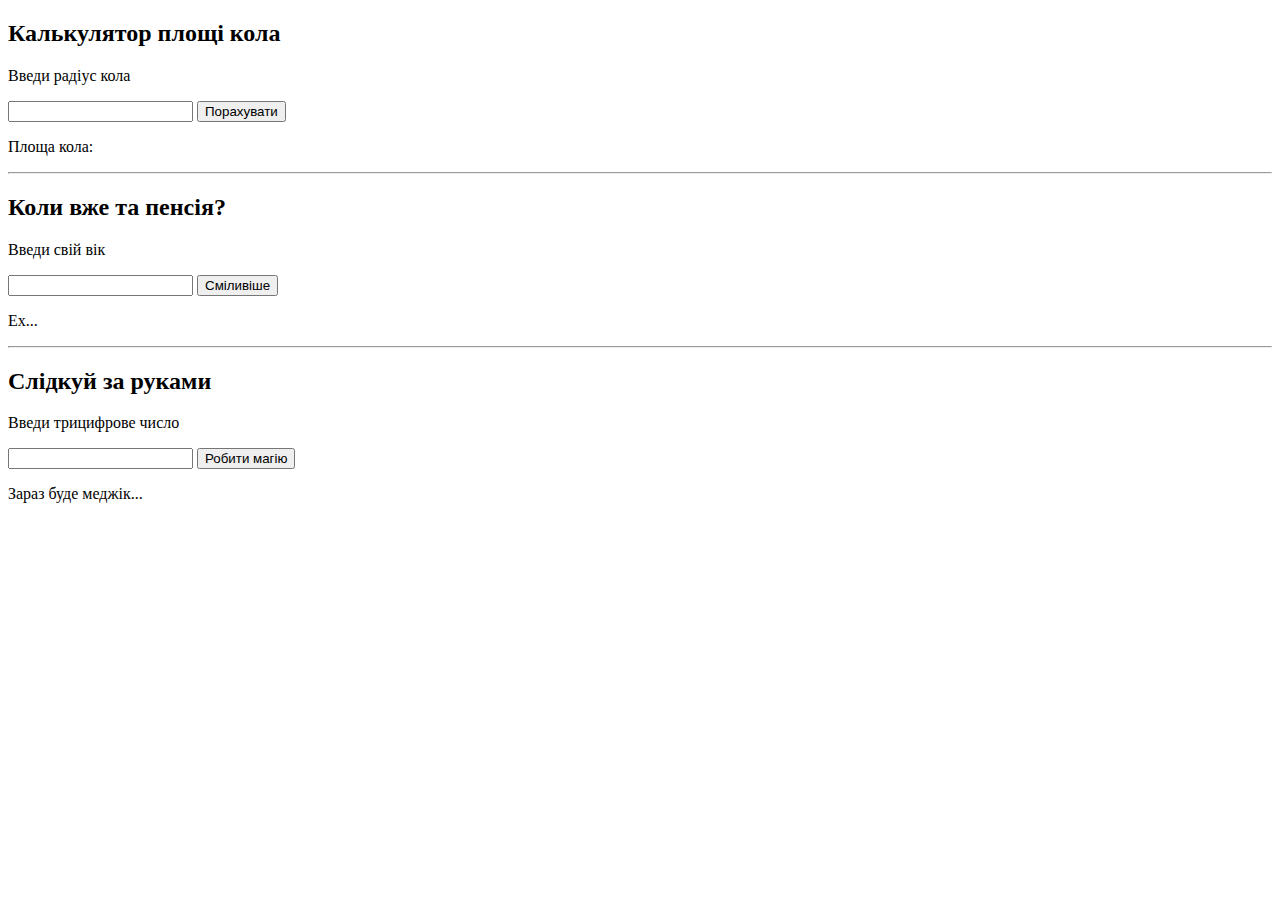
==== index.html @ b49306c3 "names are changed" ====
<!DOCTYPE html>
<html lang="en">
  <head>
    <meta charset="UTF-8" />
    <meta http-equiv="X-UA-Compatible" content="IE=edge" />
    <meta name="viewport" content="width=device-width, initial-scale=1.0" />
    <title>Document</title>
    
  </head>
  <body>
    <h2>Калькулятор площі кола</h2>
    <p>Введи радіус кола</p>
    <input id="number" />
    <button type="button" onclick="radius()">Порахувати</button>
    <p id="show">Площа кола:</p>

    <!-- <hr /> -->
    <!-- <h2>Ще один калькулятор площі кола</h2>
    <p>Введи радіус кола</p>
    <form oninput="result.value=Math.PI*(j.value)*(j.value)">
      <input type="text" id="j" name="j" value="0" /><br />
      Площа кола:
      <output name="result" for="j">0</output>
    </form> -->
    <hr />
    <h2>Коли вже та пенсія?</h2>
    <p>Введи свій вік</p>
    <input id="age" />
    <button type="button" onclick="pension()">Сміливіше</button>
    <p id="showp">Ех...</p>
    <hr />
    <h2>Слідкуй за руками</h2>
    <p>Введи трицифрове число</p>
    <input id="three" />
    <button type="button" onclick="reverseIt()">Робити магію</button>
    <p id="showt">Зараз буде меджік...</p>
    <script src="js\reversed.js"></script>
    <script src="js\pension.js"></script>
    <script src="js\area.js"></script>
  </body>
</html>
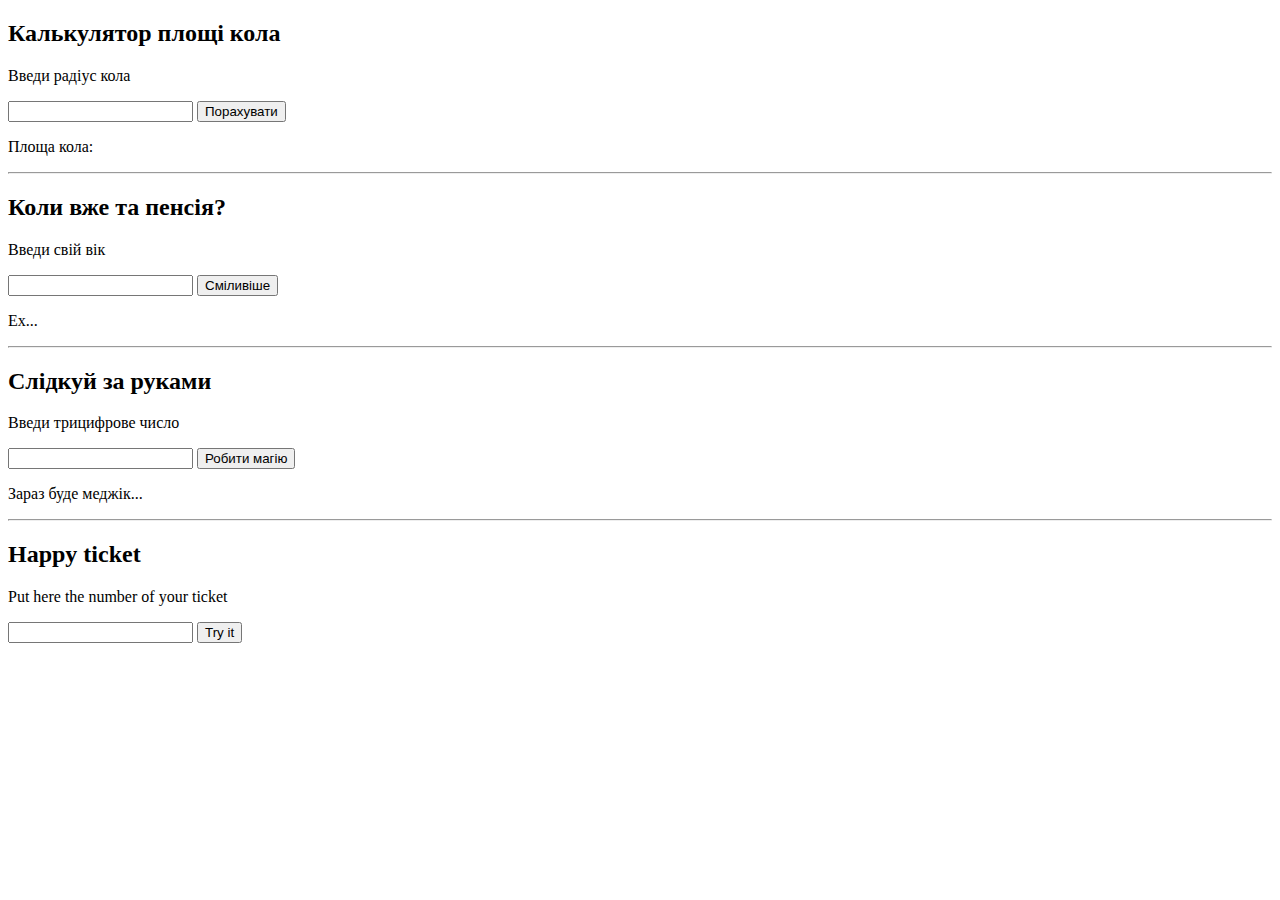
==== commit 1e737614: "happy-ticket js was added" ====
--- a/index.html
+++ b/index.html
@@ -34,8 +34,15 @@
     <input id="three" />
     <button type="button" onclick="reverseIt()">Робити магію</button>
     <p id="showt">Зараз буде меджік...</p>
+    <hr/>
+    <h2>Happy ticket</h2>
+    <p>Put here the number of your ticket</p>
+    <input id="ticket"/>
+    <button type="button" onclick="happyTicket()">Try it</button>
+    <p id="showtick"></p>
     <script src="js\reversed.js"></script>
     <script src="js\pension.js"></script>
     <script src="js\area.js"></script>
+    <script src="js\happy-ticket.js"></script>
   </body>
 </html>
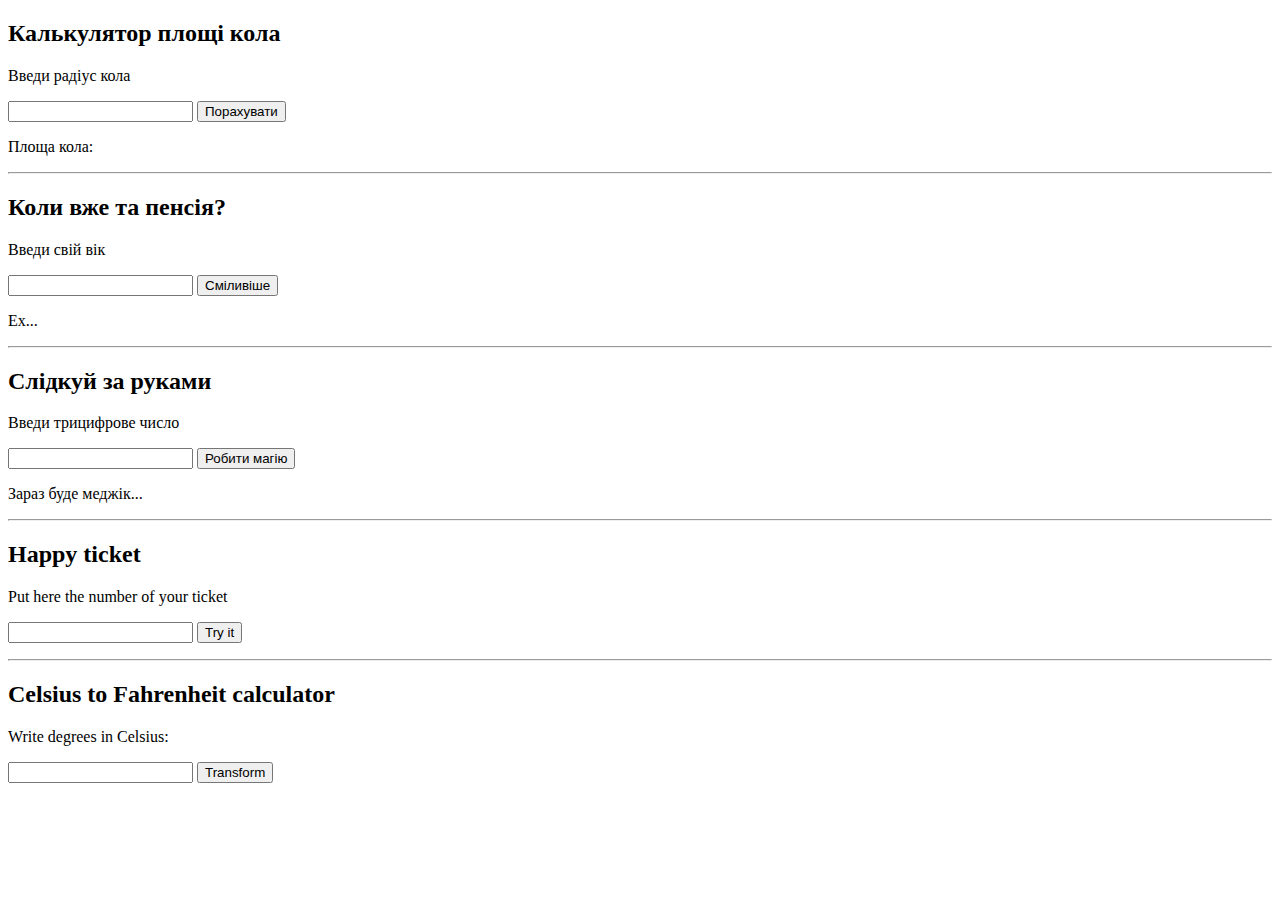
==== commit 9d4753a8: "celsius to f convertor added" ====
--- a/index.html
+++ b/index.html
@@ -40,9 +40,16 @@
     <input id="ticket"/>
     <button type="button" onclick="happyTicket()">Try it</button>
     <p id="showtick"></p>
+    <hr/>
+    <h2>Celsius to Fahrenheit calculator</h2>
+    <p>Write degrees in Celsius:</p>
+    <input id="degrees" />
+    <button type="button" onclick="CelsiusToFahrenheit()">Transform</button>
+    <p id="showfh"></p>
     <script src="js\reversed.js"></script>
     <script src="js\pension.js"></script>
     <script src="js\area.js"></script>
     <script src="js\happy-ticket.js"></script>
+    <script src="js\Celsius-to-Fahrenheit.js"></script>
   </body>
 </html>
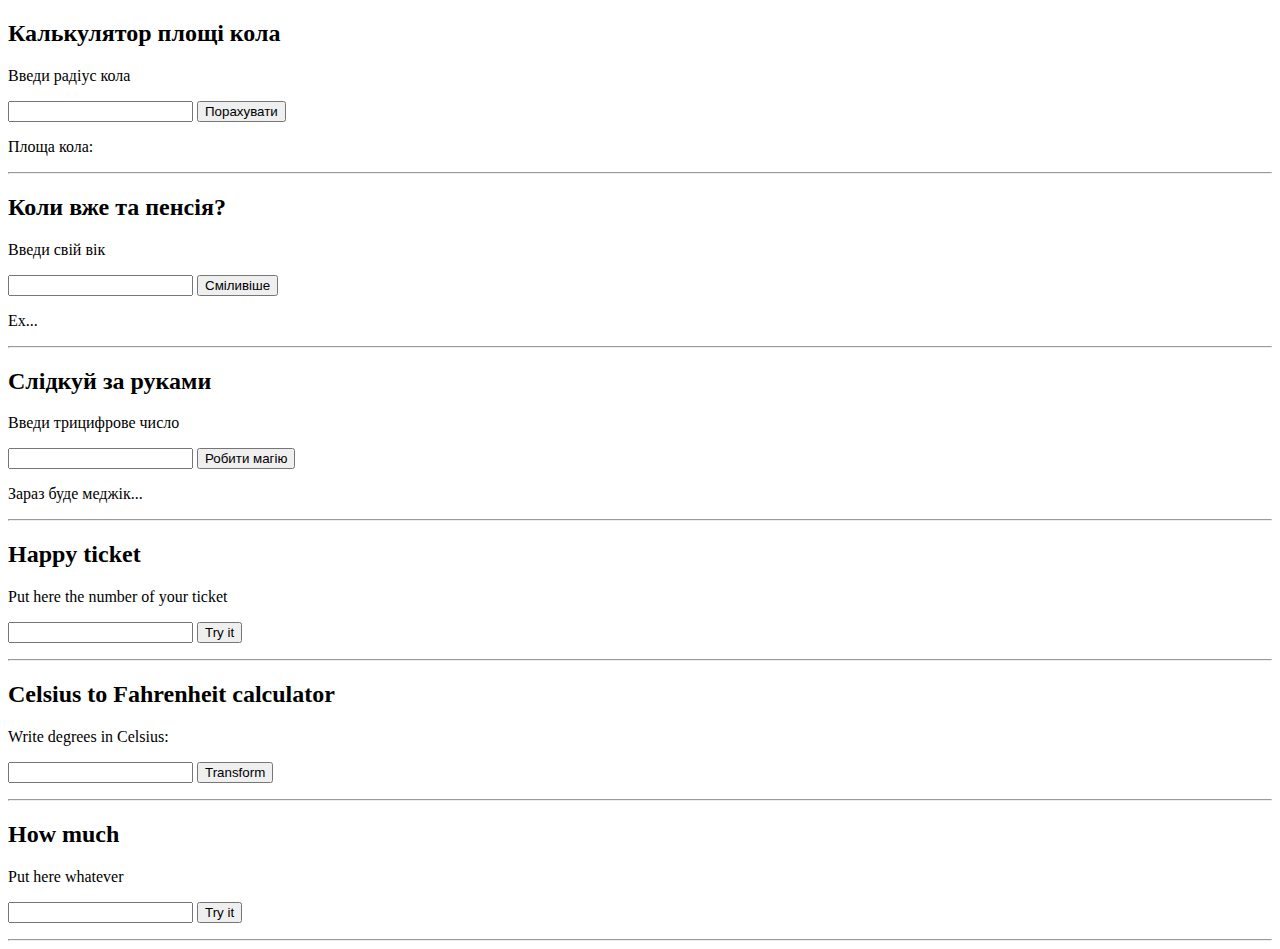
==== commit ac5103a3: "counter js added" ====
--- a/index.html
+++ b/index.html
@@ -46,10 +46,19 @@
     <input id="degrees" />
     <button type="button" onclick="CelsiusToFahrenheit()">Transform</button>
     <p id="showfh"></p>
+    <hr/>
+    <h2>How much</h2>
+    <p>Put here whatever</p>
+    <input id="some"/>
+    <button type="button" onclick="co()">Try it</button>
+    <p id="showo"></p>
+    <hr/>
+    
     <script src="js\reversed.js"></script>
     <script src="js\pension.js"></script>
     <script src="js\area.js"></script>
     <script src="js\happy-ticket.js"></script>
     <script src="js\Celsius-to-Fahrenheit.js"></script>
+    <script src="js\newcounter.js"></script>
   </body>
 </html>
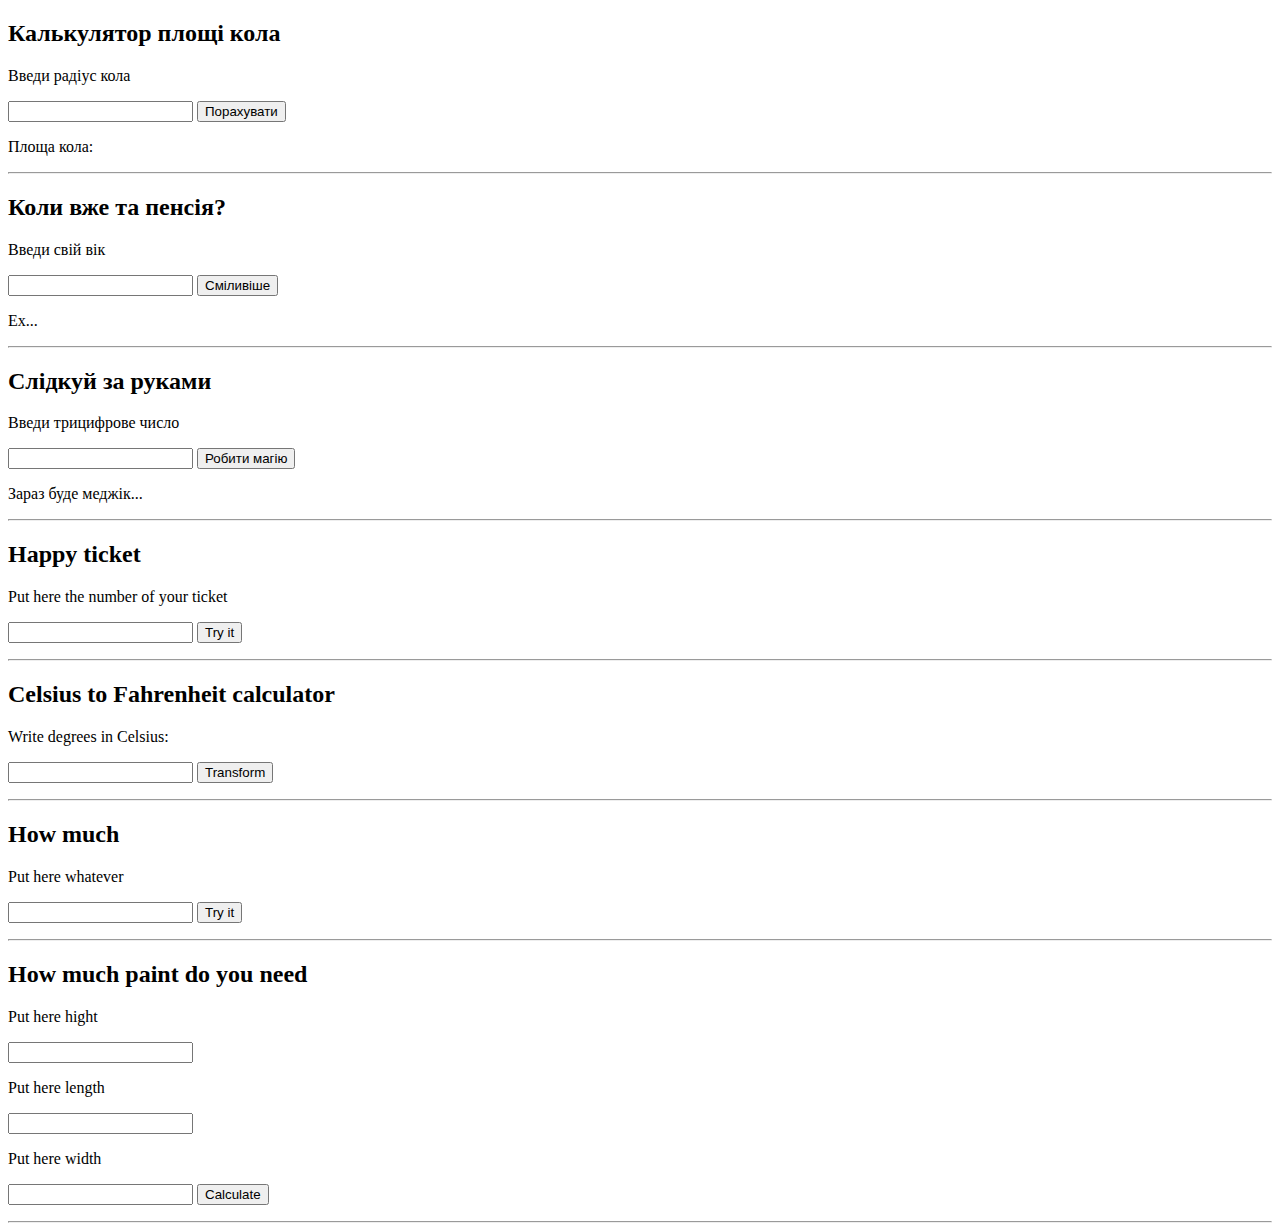
==== commit d3ebe8b4: "html paint added" ====
--- a/index.html
+++ b/index.html
@@ -53,6 +53,16 @@
     <button type="button" onclick="co()">Try it</button>
     <p id="showo"></p>
     <hr/>
+    <h2>How much paint do you need</h2>
+    <p>Put here hight</p>
+    <input id="hight"/>
+    <p>Put here length</p>
+    <input id="length"/>
+    <p>Put here width</p>
+    <input id="width"/>
+    <button type="button" onclick="paint()">Calculate</button>
+    <p id="amount"></p>
+    <hr/>
     
     <script src="js\reversed.js"></script>
     <script src="js\pension.js"></script>
@@ -60,5 +70,6 @@
     <script src="js\happy-ticket.js"></script>
     <script src="js\Celsius-to-Fahrenheit.js"></script>
     <script src="js\newcounter.js"></script>
+    <script src="js\paint.js"></script>
   </body>
 </html>
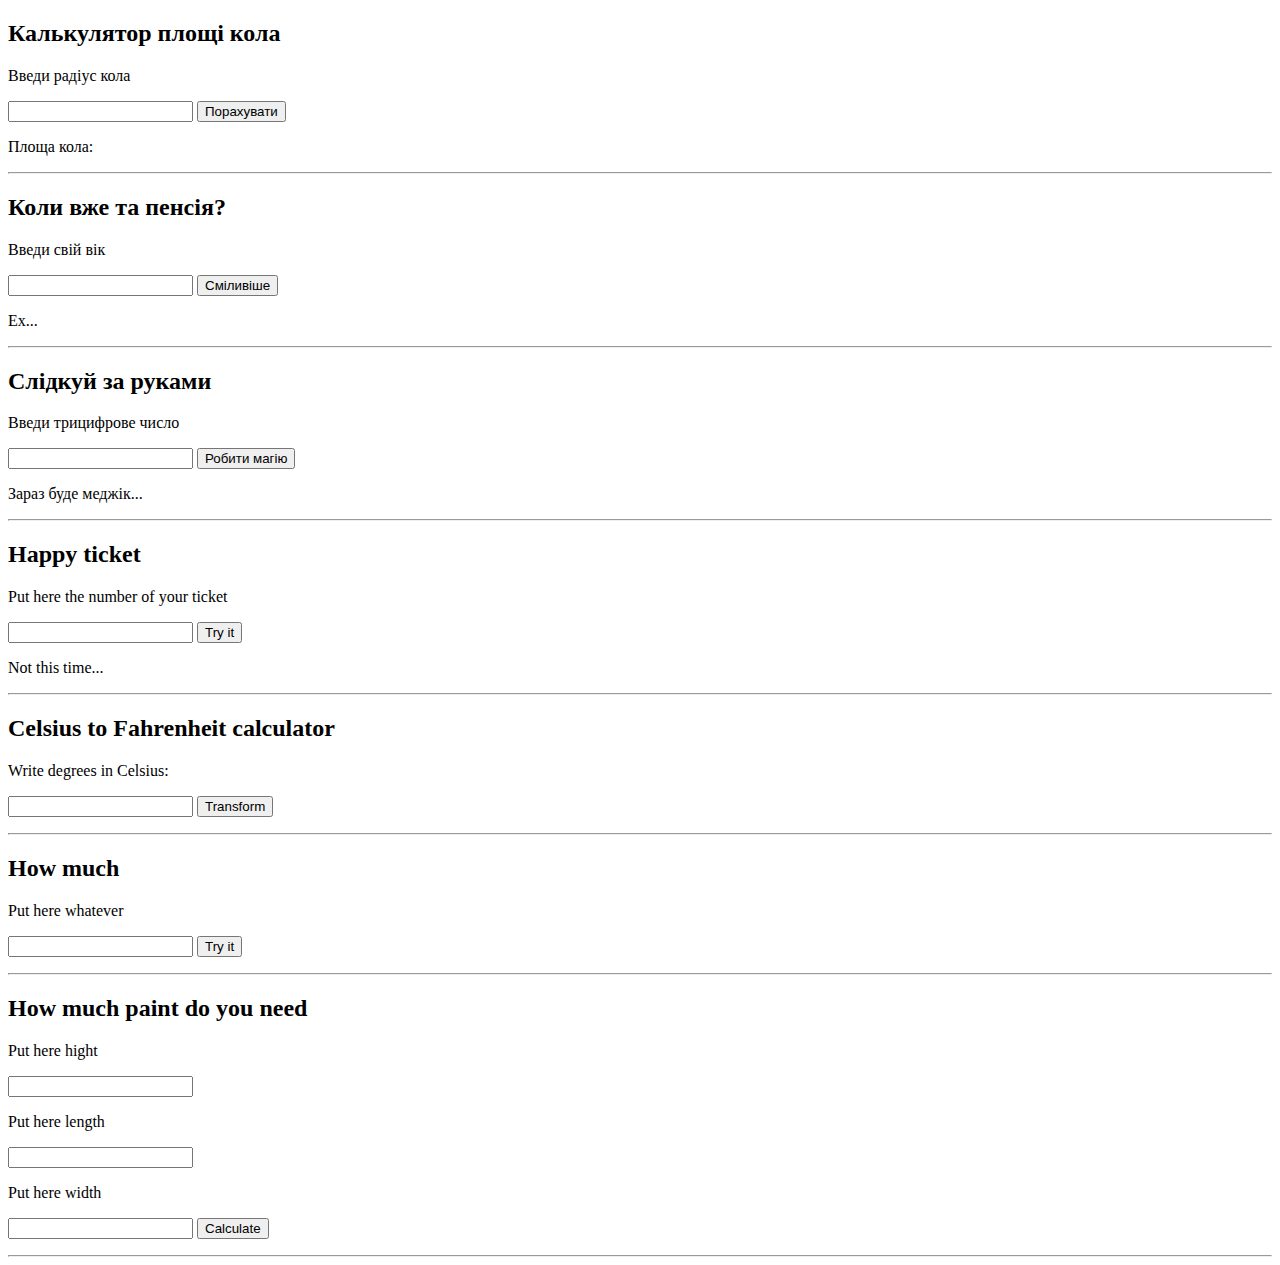
==== commit 3eb732ff: "ешслуе цфі срфтпув" ====
--- a/index.html
+++ b/index.html
@@ -5,7 +5,6 @@
     <meta http-equiv="X-UA-Compatible" content="IE=edge" />
     <meta name="viewport" content="width=device-width, initial-scale=1.0" />
     <title>Document</title>
-    
   </head>
   <body>
     <h2>Калькулятор площі кола</h2>
@@ -34,42 +33,42 @@
     <input id="three" />
     <button type="button" onclick="reverseIt()">Робити магію</button>
     <p id="showt">Зараз буде меджік...</p>
-    <hr/>
+    <hr />
     <h2>Happy ticket</h2>
     <p>Put here the number of your ticket</p>
-    <input id="ticket"/>
+    <input id="ticket" />
     <button type="button" onclick="happyTicket()">Try it</button>
     <p id="showtick"></p>
-    <hr/>
+    <hr />
     <h2>Celsius to Fahrenheit calculator</h2>
     <p>Write degrees in Celsius:</p>
     <input id="degrees" />
     <button type="button" onclick="CelsiusToFahrenheit()">Transform</button>
     <p id="showfh"></p>
-    <hr/>
+    <hr />
     <h2>How much</h2>
     <p>Put here whatever</p>
-    <input id="some"/>
+    <input id="some" />
     <button type="button" onclick="co()">Try it</button>
     <p id="showo"></p>
-    <hr/>
+    <hr />
     <h2>How much paint do you need</h2>
     <p>Put here hight</p>
-    <input id="hight"/>
+    <input id="hight" />
     <p>Put here length</p>
-    <input id="length"/>
+    <input id="length" />
     <p>Put here width</p>
-    <input id="width"/>
+    <input id="width" />
     <button type="button" onclick="paint()">Calculate</button>
     <p id="amount"></p>
-    <hr/>
-    
-    <script src="js\reversed.js"></script>
-    <script src="js\pension.js"></script>
-    <script src="js\area.js"></script>
-    <script src="js\happy-ticket.js"></script>
-    <script src="js\Celsius-to-Fahrenheit.js"></script>
-    <script src="js\newcounter.js"></script>
-    <script src="js\paint.js"></script>
+    <hr />
+
+    <script src="js\hw1\reversed.js"></script>
+    <script src="js\hw1\pension.js"></script>
+    <script src="js\hw1\area.js"></script>
+    <script src="js\hw2\happy-ticket.js"></script>
+    <script src="js\hw2\Celsius-to-Fahrenheit.js"></script>
+    <script src="js\hw2\newcounter.js"></script>
+    <script src="js\hw2\paint.js"></script>
   </body>
 </html>
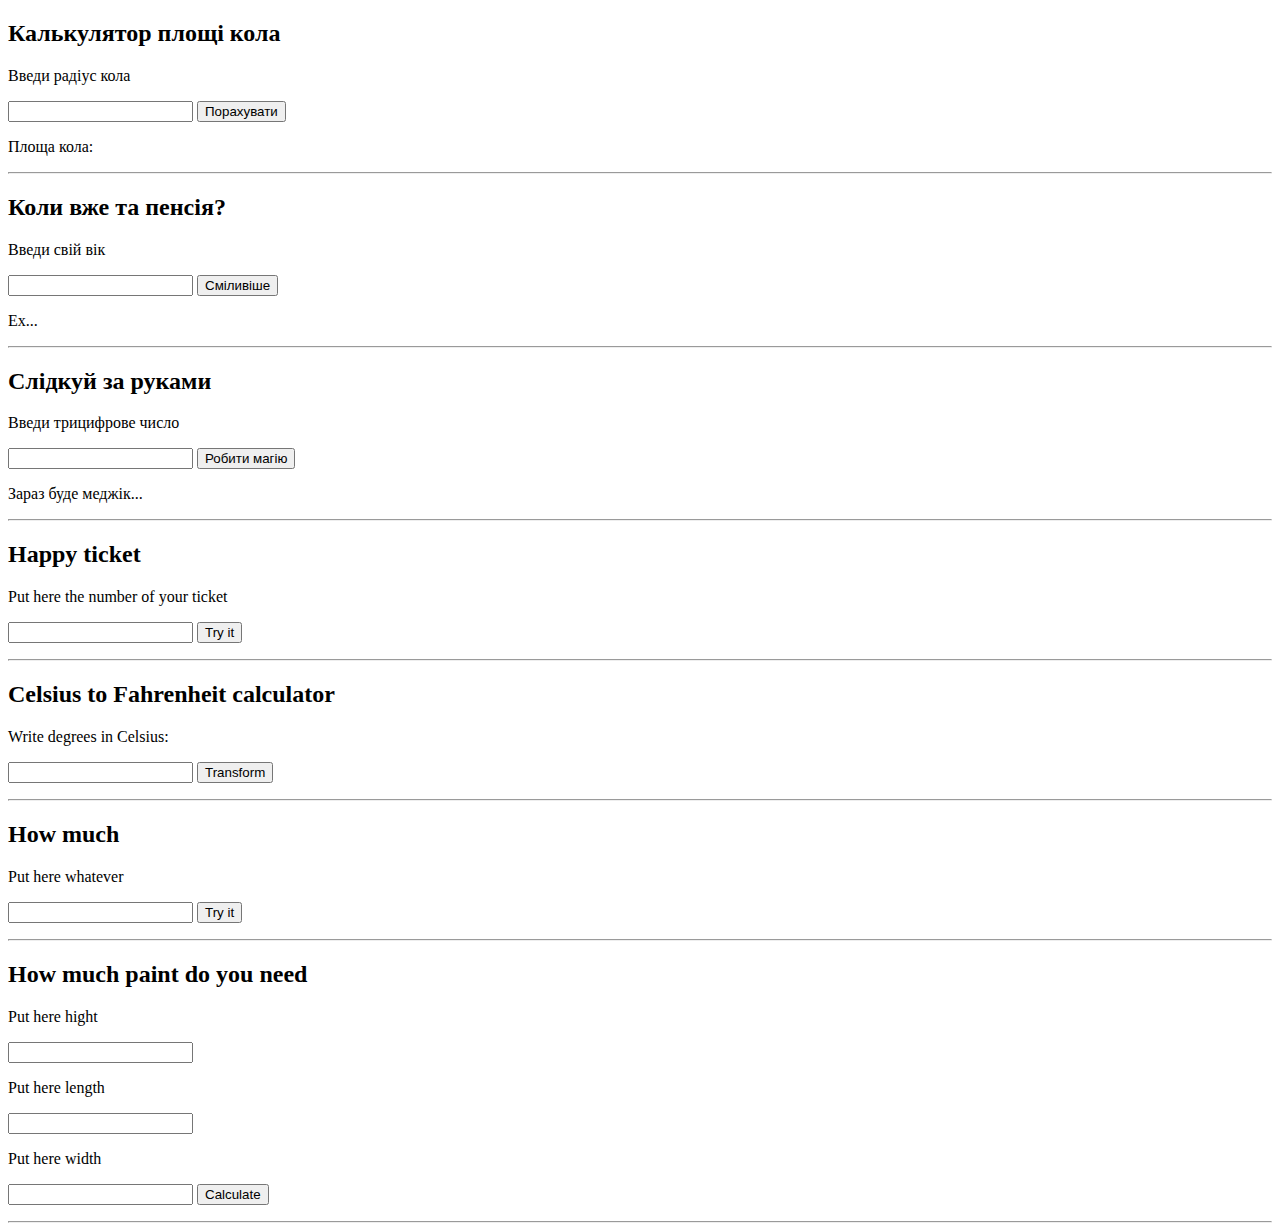
==== commit 69ea095d: "hw 4 added" ====
--- a/index.html
+++ b/index.html
@@ -62,7 +62,7 @@
     <button type="button" onclick="paint()">Calculate</button>
     <p id="amount"></p>
     <hr />
-
+   
     <script src="js\hw1\reversed.js"></script>
     <script src="js\hw1\pension.js"></script>
     <script src="js\hw1\area.js"></script>
@@ -70,5 +70,6 @@
     <script src="js\hw2\Celsius-to-Fahrenheit.js"></script>
     <script src="js\hw2\newcounter.js"></script>
     <script src="js\hw2\paint.js"></script>
+   
   </body>
 </html>
